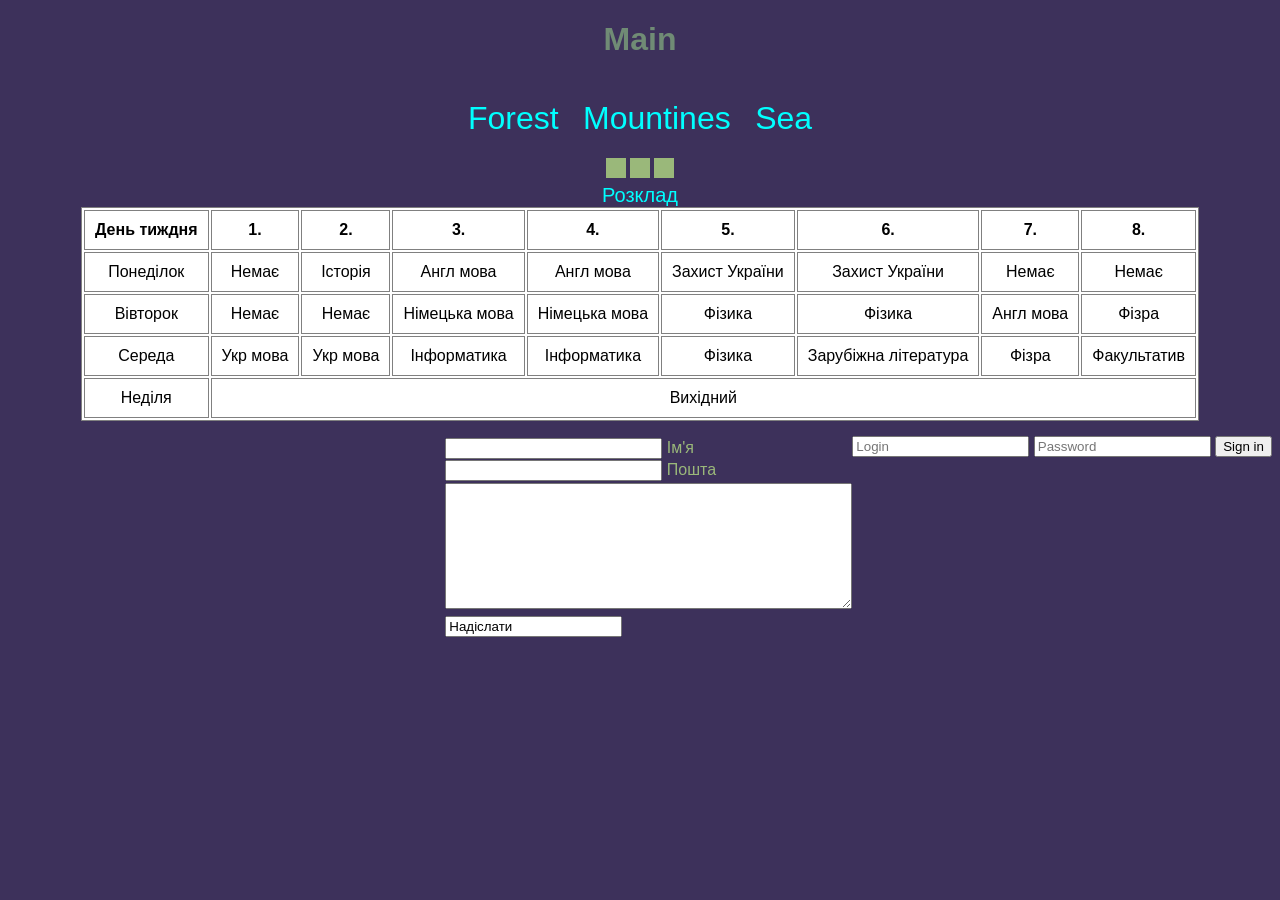
==== index.html @ a8b65994 "Add files via upload" ====
<!DOCTYPE html>
<html lang="en">
<link rel="stylesheet" href="style2.css">
<head>
    <meta charset="UTF-8">
    <meta name="viewport" content="width=device-width, initial-scale=1.0">
    <title>Main</title>
</head>
<body bgcolor="ACBFA4">
    <h1>Main</h1>
    <div class="H">
        <a href="forest.html">Forest</a>
        <a href="mountines.html">Mountines</a>
        <a href="sea.html">Sea</a>
    </div>
    
    

    <div align="center">
        <p align="middle">
            <img border="10px" src="https://media.springernature.com/full/springer-static/image/art%3A10.1038%2Fs41477-019-0374-3/MediaObjects/41477_2019_374_Figa_HTML.jpg" alt="" width="500">
            <img border="10px" src="https://encrypted-tbn0.gstatic.com/images?q=tbn:ANd9GcSBap2jtpTFanoDxnipR_BPUY7j91YGGg5RXg&s" alt="" width="500">
            <img border="10px" src="https://senfil.net/uploads/posts/2014-09/1411206980_87654.jpg" alt="" width="500">
        </p>
    </div>
    <div align="center">
        <table>
            <caption>Розклад</caption>
            <thead>
            <tr>
                <th>День тиждня</th>
                <th>1.</th>
                <th>2.</th>
                <th>3.</th>
                <th>4.</th>
                <th>5.</th>
                <th>6.</th>
                <th>7.</th>
                <th>8.</th>
            </tr>
            </thead>
            <tr>
                <td>Понеділок</td>
                <td>Немає</td>
                <td>Історія</td>
                <td>Англ мова</td>
                <td>Англ мова</td>
                <td>Захист України</td>
                <td>Захист України</td>
                <td>Немає</td>
                <td>Немає</td>
            </tr> 
            <tr>
                <td>Вівторок</td>
                <td>Немає</td>
                <td>Немає</td>
                <td>Німецька мова</td>
                <td>Німецька мова</td>
                <td>Фізика</td>
                <td>Фізика</td>
                <td>Англ мова</td>
                <td>Фізра</td>
            </tr>
            <tr>
                <td>Середа</td>
                <td>Укр мова</td>
                <td>Укр мова</td>
                <td>Інформатика</td>
                <td>Інформатика</td>
                <td>Фізика</td>
                <td>Зарубіжна література</td>
                <td>Фізра</td>
                <td>Факультатив</td>
            </tr>
            <tr>
                <td>Неділя</td>
                <td colspan="8">Вихідний</td>
            </tr>
        </table>
    </div>
    <div>
        <form action="#">
            <input type="text" placeholder="Login" required>
            <input type="password" placeholder="Password" required>
            <input type="submit" value="Sign in" required>
        </form>
    </div>
    <form action="#" method="post" name="comment" id="comment">
        <p><input type="text" name="author" id="author" value="" size="25"/>
            Ім'я
        </p>
        <p><input type="text" name="email" id="email" value="" size="25"/>
            Пошта
        </p>
        <p><textarea name="comment" id="comment" cols="48" rows="8"></textarea></p>
        <p><input type="submit  " name="submit" id="submit" value="Надіслати"/></p>
    </form>
</body>
</html>
---- style2.css ----
body{
    font-family: Arial, sans-serif;
    font-size: 100%;
    background-color: #3D315B;
}
ul{
    margin: 0;
    padding: 0;
}
ul li{
    list-style-type: none;
}
a{
    text-decoration: none;
    color: aqua;
    font-size: 200%;
    margin: 10px;
}
header{
    padding: 50px 0;
    background-color: #444B6E;
}
h1,h2{
    color: #708B75;
    text-align: center;
}
p{
    font-size: 16px;
    line-height: 1.3;
    margin-top: 0.1em;
    margin-bottom: 0;
    color: #9AB87A;
}
.H{
    text-align: center;
    padding: 20px;
}
table,th,td{
  border: 1px solid grey;
  text-align:center;
  background-color: white;
} 

th,td{
   padding:10px;
}
caption{
  font-size:20px;
  color:aqua;
}
form{
    padding: 15px 0;
    float: right;
}
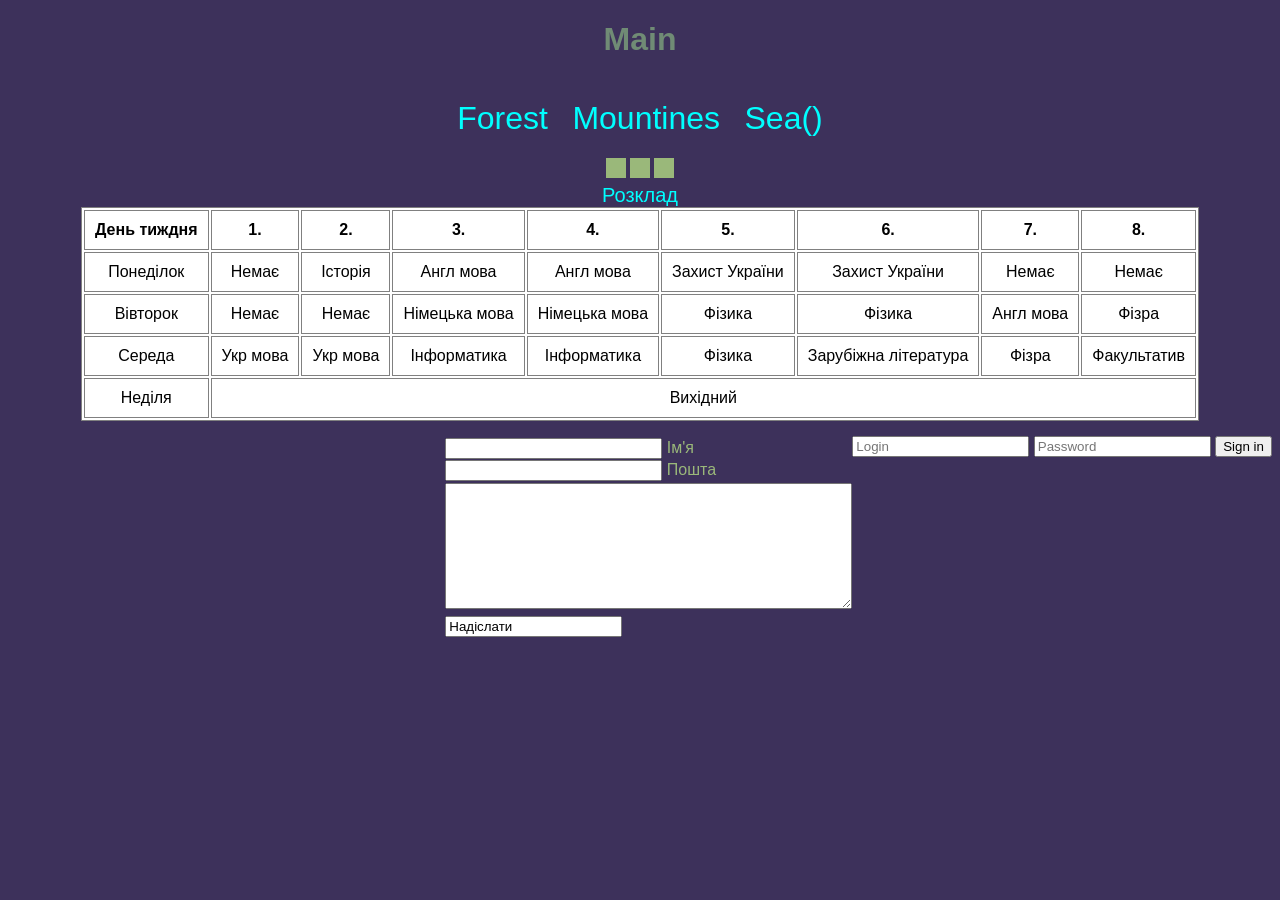
==== commit 8d415b16: "Update index.html" ====
--- a/index.html
+++ b/index.html
@@ -11,7 +11,7 @@
     <div class="H">
         <a href="forest.html">Forest</a>
         <a href="mountines.html">Mountines</a>
-        <a href="sea.html">Sea</a>
+        <a href="sea.html">Sea()</a>
     </div>
     
     
@@ -96,4 +96,4 @@
         <p><input type="submit  " name="submit" id="submit" value="Надіслати"/></p>
     </form>
 </body>
-</html>+</html>
